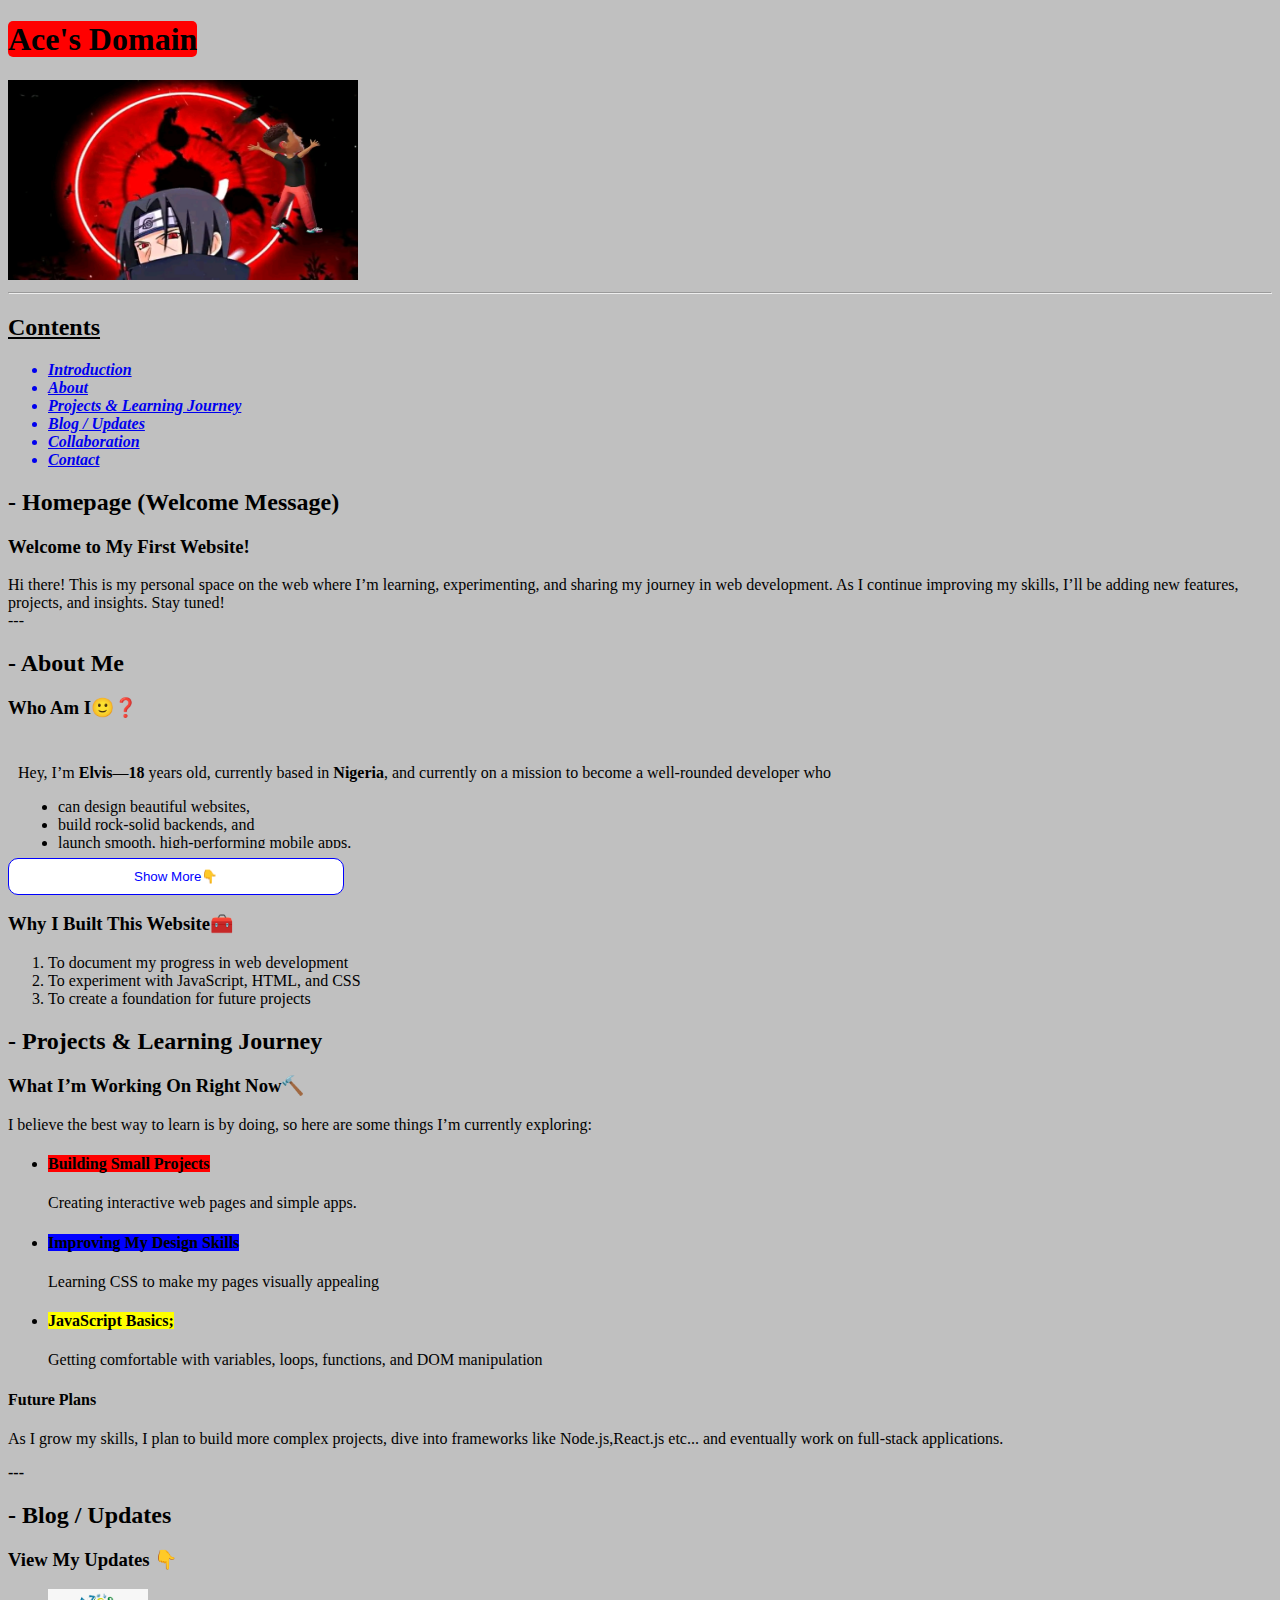
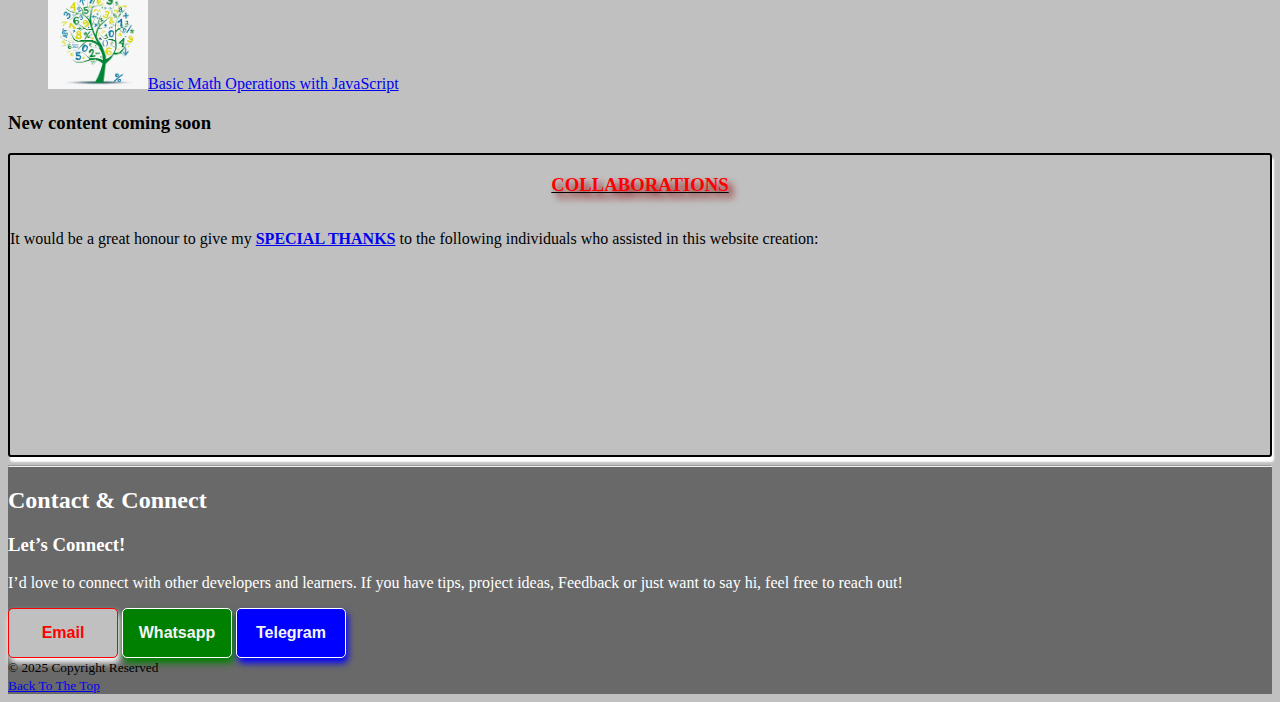
==== index.html @ 6791aa67 "Update index.html" ====
<!DOCTYPE html>
<html lang="en">
<head>
  <meta charset="UTF-8">
  <meta http-equiv="X-UA-Compatible" content="IE=Edge">
  <meta name="viewport" content="width=device-width, initial-scale=1">

  <title>PLAYGROUND </title>

  
  <!-- HTML -->
  

    <!-- Custom Styles -->
  <link rel="stylesheet" href="style.css">
</head>

<body style="background-color:silver; font-family:fantasy">
  <header>
  
  <h1><span style="background-color: red; border-radius: 5px" id="top">Ace's Domain </span></h1>

 <input type= "image" src= 'sharingan.jpg' height= "200px" width = "350px" alt = "Sharingan Pic"> 
 
 <hr>
 
 <!--Topics-->
 <h2><u>Contents</u></h2>
 <ul>
<em><strong><a href="#Introduction"><li>Introduction</li></a>
<a href ="#About"><li>About</li></a>
<a href ="#Project"><li> Projects & Learning Journey</li></a> 
<a href = "#Blog"><li>Blog / Updates</li></a>
<a href ="#Collaboration"><li>Collaboration</li></a>
<a href ="#Contact"><li> Contact</li></a>
</strong>
</em>
</ul>
 
 
 
 </header>
 <!--Main Topics-->
  <main>
<h2 id= "Introduction">- Homepage (Welcome Message)</h2>
 <h3>Welcome to My First Website!</h3>
 <p>Hi there! This is my personal space on the web where I’m learning, experimenting, and sharing my journey in web development. As I continue improving my skills, I’ll be adding new features, projects, and insights. Stay tuned!<br>
---
</p>

<!--Topic 2-->
 <h2 id = "About">- About Me</h2>
 <h3>Who Am I🙂❓</h3>
    <div class="container" id="box">
  <p>
    Hey, I’m <strong>Elvis</strong>—<strong>18</strong> years old, currently based in <strong>Nigeria</strong>, and currently on a mission to become a well-rounded developer who
    <ul>
      <li>can design beautiful websites,</li>
      <li>build rock-solid backends, and</li>
      <li>launch smooth, high-performing mobile apps.</li>
    </ul>
  </p>
  <p>I didn’t come from a fancy coding bootcamp or a top tech school (yet)—I came from curiosity, late nights, endless tutorials, and an unshakable desire to build things that work and look good doing it. What started as a spark—wanting to understand how websites and apps work—has grown into a full-on fire for tech.</p>
  <p>Right now, I’m diving deep into HTML, CSS, JavaScript, and Python, with a growing love for React, Node.js, and Flutter. I’m especially fascinated by how design and logic work together—how a good UI can feel almost magical when backed by clean, powerful code.</p>
  <p>But I’m not just here to follow tutorials—I’m here to create, break things, fix them, and keep pushing until I get it right. My personal projects are my playground. I experiment, I fail, I learn, and I grow. Every bug is a lesson. Every solved problem is a little victory.</p>
  <p>I may be an introvert, but my code speaks for me. It's where I put my creativity, my attention to detail, and my hunger to learn. Whether it's a simple landing page or the logic behind a feature-packed app, I want my work to make an impact—to be useful, beautiful, and built to last.</p>
  <p>Outside the world of code, I enjoy <strong>gaming, viewing tech trends, listening to music, and watching anime</strong>. I’m a thinker by nature, a doer by choice, and someone who believes that small consistent progress beats occasional flashes of brilliance any day.</p>
  <p>This is just the beginning. I’m building my future one line of code at a time, and I'm always open to connecting with like-minded creators, mentors, or anyone who's passionate about tech and learning.</p>
</div>
  <button id="toggleBtn">Show More👇</button>
    
    
    <h3>Why I Built This Website🧰</h3>
<ol><li>To document my progress in web development

<li>To experiment with JavaScript, HTML, and CSS </li>

<li>To create a foundation for future projects</li></ol>

<!--Topic 3-->

<h2 id ="Project"> - Projects & Learning Journey</h2>
<h3>What I’m Working On Right Now🔨</h3>
  <p>I believe the best way to learn is by doing, so here are some things I’m currently exploring:</p>

    <ul>

<li><h4> <span style= "background-color:red">Building Small Projects</span></h4> <p>Creating interactive web pages and simple apps.</p>
</li>
<li><h4><span style= "background-color:blue">Improving My Design Skills</span> </h4> <p>Learning CSS to make my pages visually appealing</p> </li>
<li> <h4><span style="background-color: yellow">JavaScript Basics; </span></h4> <p>Getting comfortable with variables, loops, functions, and DOM manipulation</p></li>
</ul>
    
<h4>Future Plans</h4>
<p>As I grow my skills, I plan to build more complex projects, dive into frameworks like Node.js,React.js etc... and eventually work on full-stack applications.</p>


<b>---</b>
  </main>

  <article>
<!--Topic 4-->
<h2 id="Blog">- Blog / Updates</h2>
<h3>View My Updates 👇</h3>

  <!-- Project -->
<ul>
<a href="html/math.html">
  <image src="media/images.png" height="100px" width ="100px" alt="Basic Math Operations with JavaScript">Basic Math Operations with JavaScript</image>
</a>


</ul>
  <!--New Content Coming Soon-->
    <h3 id="loading">
  New content coming soon
    </h3>
  </article>
  <script src="main.js"></script>
  
  <!--Closure-->
  <div id="collab">
<u>  <h3 id="Collaboration" style="font-family: cursive; color: red; text-shadow: 5px 5px 7px darkred; font-weight: bold; text-align: center; text-transform: uppercase"> Collaborations</h3></u>
 <p>It would be a great honour to give my <span style= "text-shadow: 5px 5px 2px silver; text-transform: uppercase; font-weight: bold"><a href="html/thanks.html">Special thanks</a></span> to the following individuals who assisted in this website creation:</p>
 <!--Collaboration list below-->
  
    
  </div>
  
  
  
  
  <footer style = "background-color: dimgrey"> <hr>
    <h2 id = "Contact" style= "color: white">Contact & Connect<h2></h2>

<h3 style = "color: White">Let’s Connect!</h3>
<p style= "color:white">
I’d love to connect with other developers and learners. If you have tips, project ideas, Feedback or just want to say hi, feel free to reach out!</p>
<!--Email-->
  <a href ="mailto:elvismbonu100@gmail.com"> <button style="border-radius: 5px; color: Red; background-color: silver; border: 1px solid red; height: 50px; width: 110px; font-size: 100%; box-shadow: 2px 5px 7px white;" id="email"><strong>Email</strong></button></a>

<!--Whatsapp-->
<a href ="https://wa.me//+2347054971517"><button style="border-radius: 5px; color: whitesmoke; background-color: green; border: 1px solid white; height: 50px; width: 110px; font-size: 100%; box-shadow: 2px 5px 7px green" id="whatsapp"><strong>Whatsapp</strong></button></a>

<!--Telegram-->
<a href = "https://t.me//aceuchiha100"><button style="border-radius: 5px; color: whitesmoke; background-color: blue; border: 1px solid white; height: 50px; width: 110px; font-size: 100%; box-shadow: 2px 5px 7px blue;"id="telegram"><strong>Telegram</strong></button></a><br>
<small>&copy 2025 Copyright Reserved<br></small>
<small><a href="#top">Back To The Top</a></small>   
  </footer>
</body>
  </html>
---- style.css ----
.container {
  height: 10vh;
  overflow: hidden;
  transition: height 15s ease;
  padding: 10px;
  margin-bottom: 10px;
}

#toggleBtn{
  padding: 10px 125px;
  background-color: white;
  color: blue;
  border: 1px solid blue;
  border-radius: 10px;
  cursor: pointer;
}
@keyframes blink {
  0%, 100% { opacity: 0; }
  10% { opacity: 1; }
  30% { opacity: 1; }
  40%, 90% { opacity: 0; }
}
#collab{
  display: flex;
  flex-direction: column;
  height: 300px;
overflow-y: auto;
  border-radius: 3px;
  border: 2px solid black;
  box-shadow: 2px 5px 2px white;
}
button {
  transition: transform 0.2s ease;
}

#email:hover {
  background-color: red;
  color: white;
  transform: scale(0.9);
  cursor: pointer;
}

#whatsapp:hover {
  background-color: green;
  color: white;
  transform: scale(0.9);
  cursor: pointer;
}
#telegram:hover {
  background-color: blue;
  color: white;
  transform: scale(0.9);
  cursor: pointer;
}
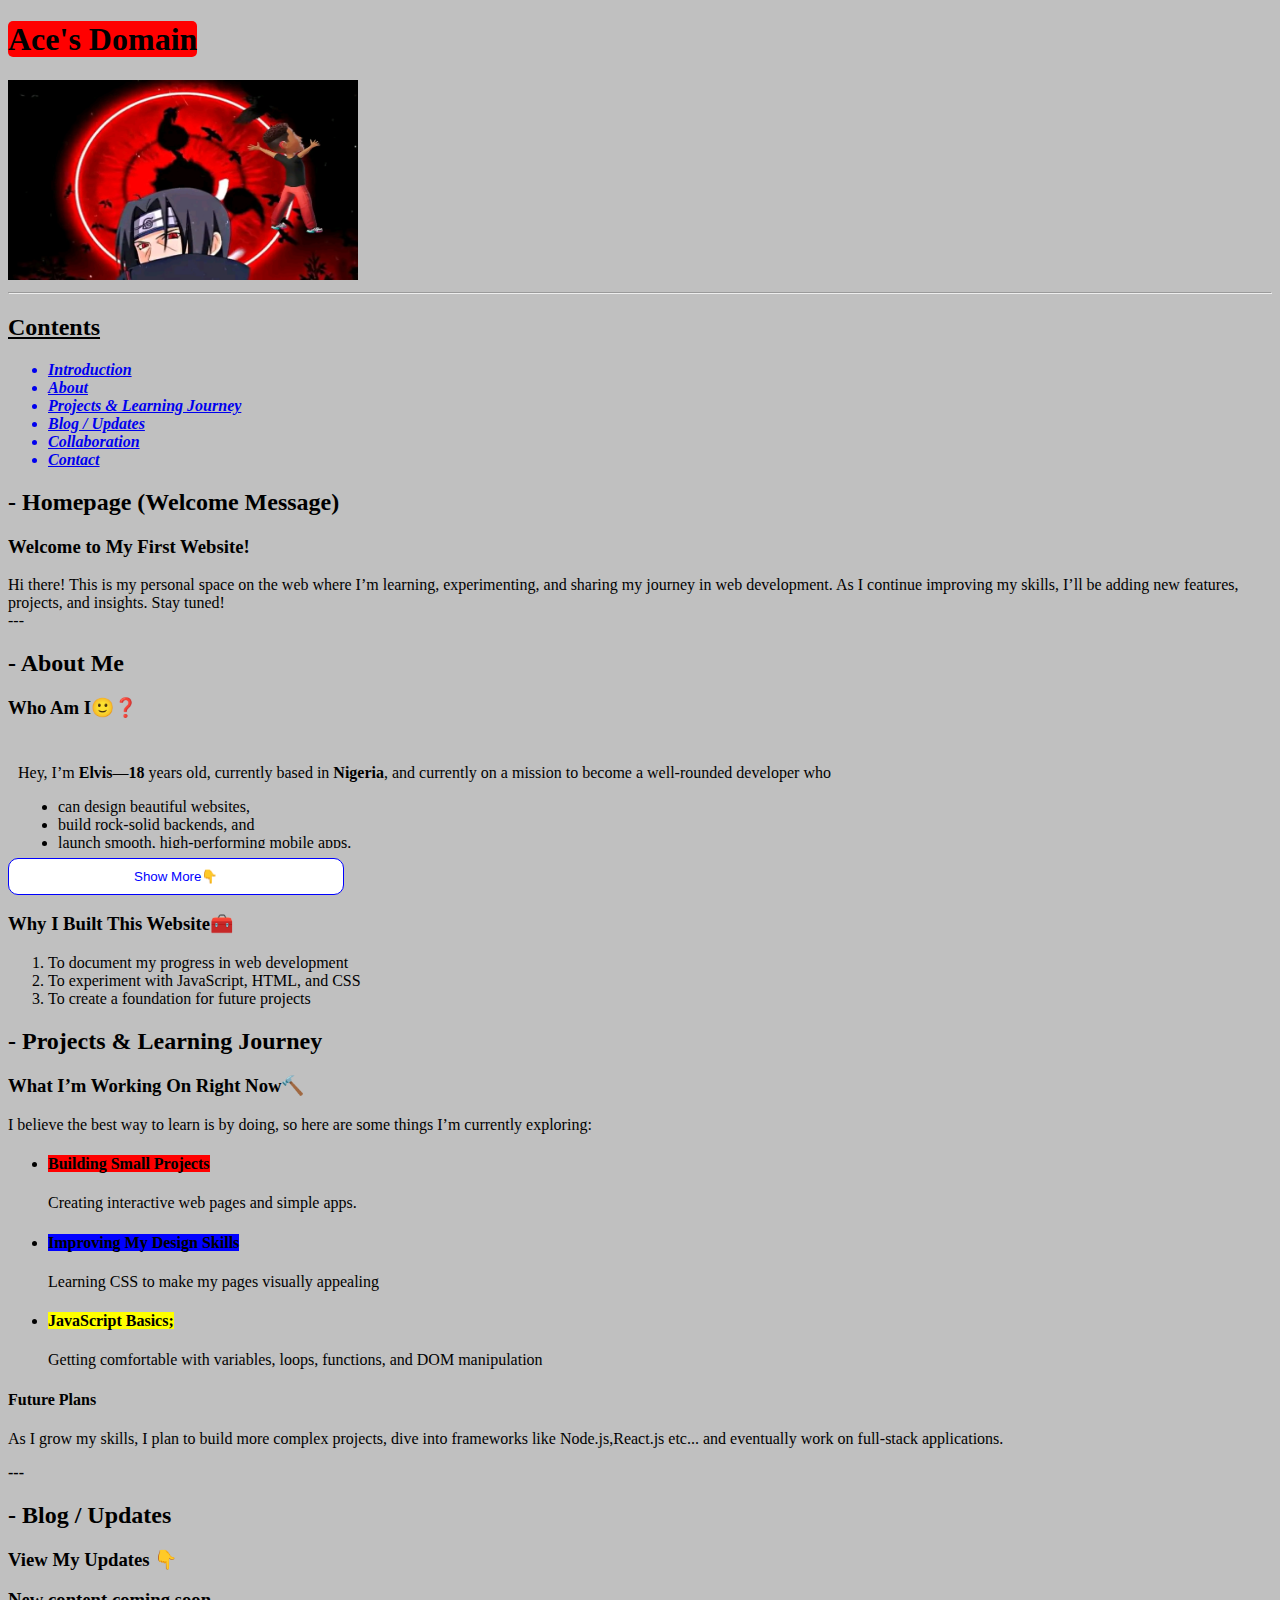
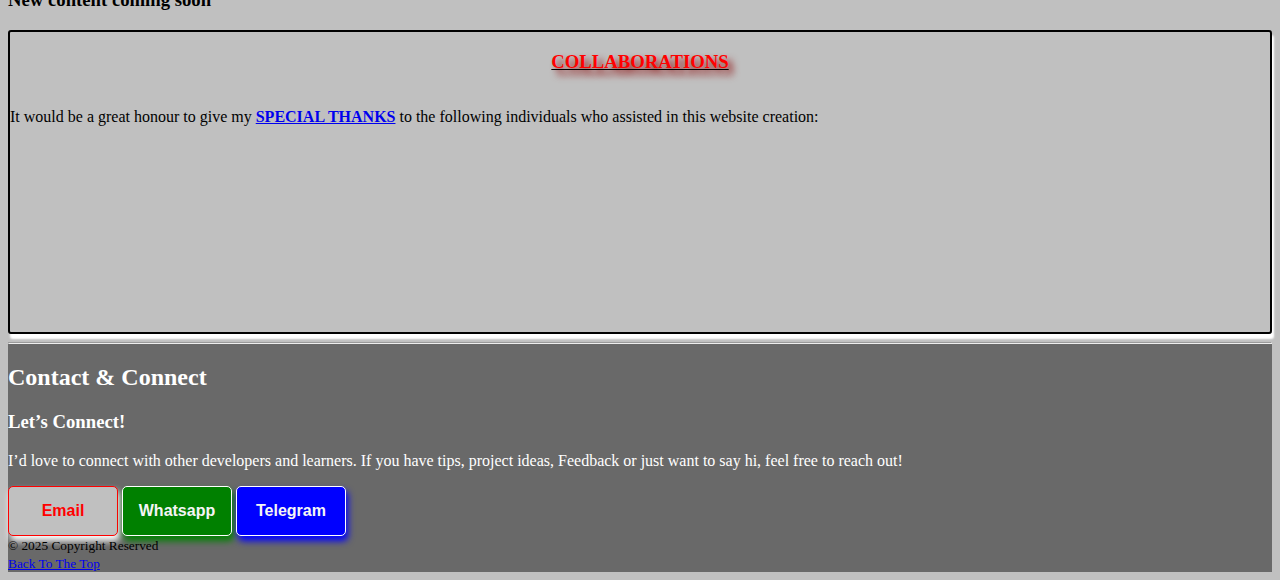
==== commit fcda8f91: "Update index.html" ====
--- a/index.html
+++ b/index.html
@@ -5,7 +5,7 @@
   <meta http-equiv="X-UA-Compatible" content="IE=Edge">
   <meta name="viewport" content="width=device-width, initial-scale=1">
 
-  <title>PLAYGROUND </title>
+  <title>Ace Domain</title>
 
   
   <!-- HTML -->
@@ -104,13 +104,11 @@
 <h3>View My Updates 👇</h3>
 
   <!-- Project -->
-<ul>
-<a href="html/math.html">
-  <image src="media/images.png" height="100px" width ="100px" alt="Basic Math Operations with JavaScript">Basic Math Operations with JavaScript</image>
-</a>
 
 
-</ul>
+
+
+    
   <!--New Content Coming Soon-->
     <h3 id="loading">
   New content coming soon
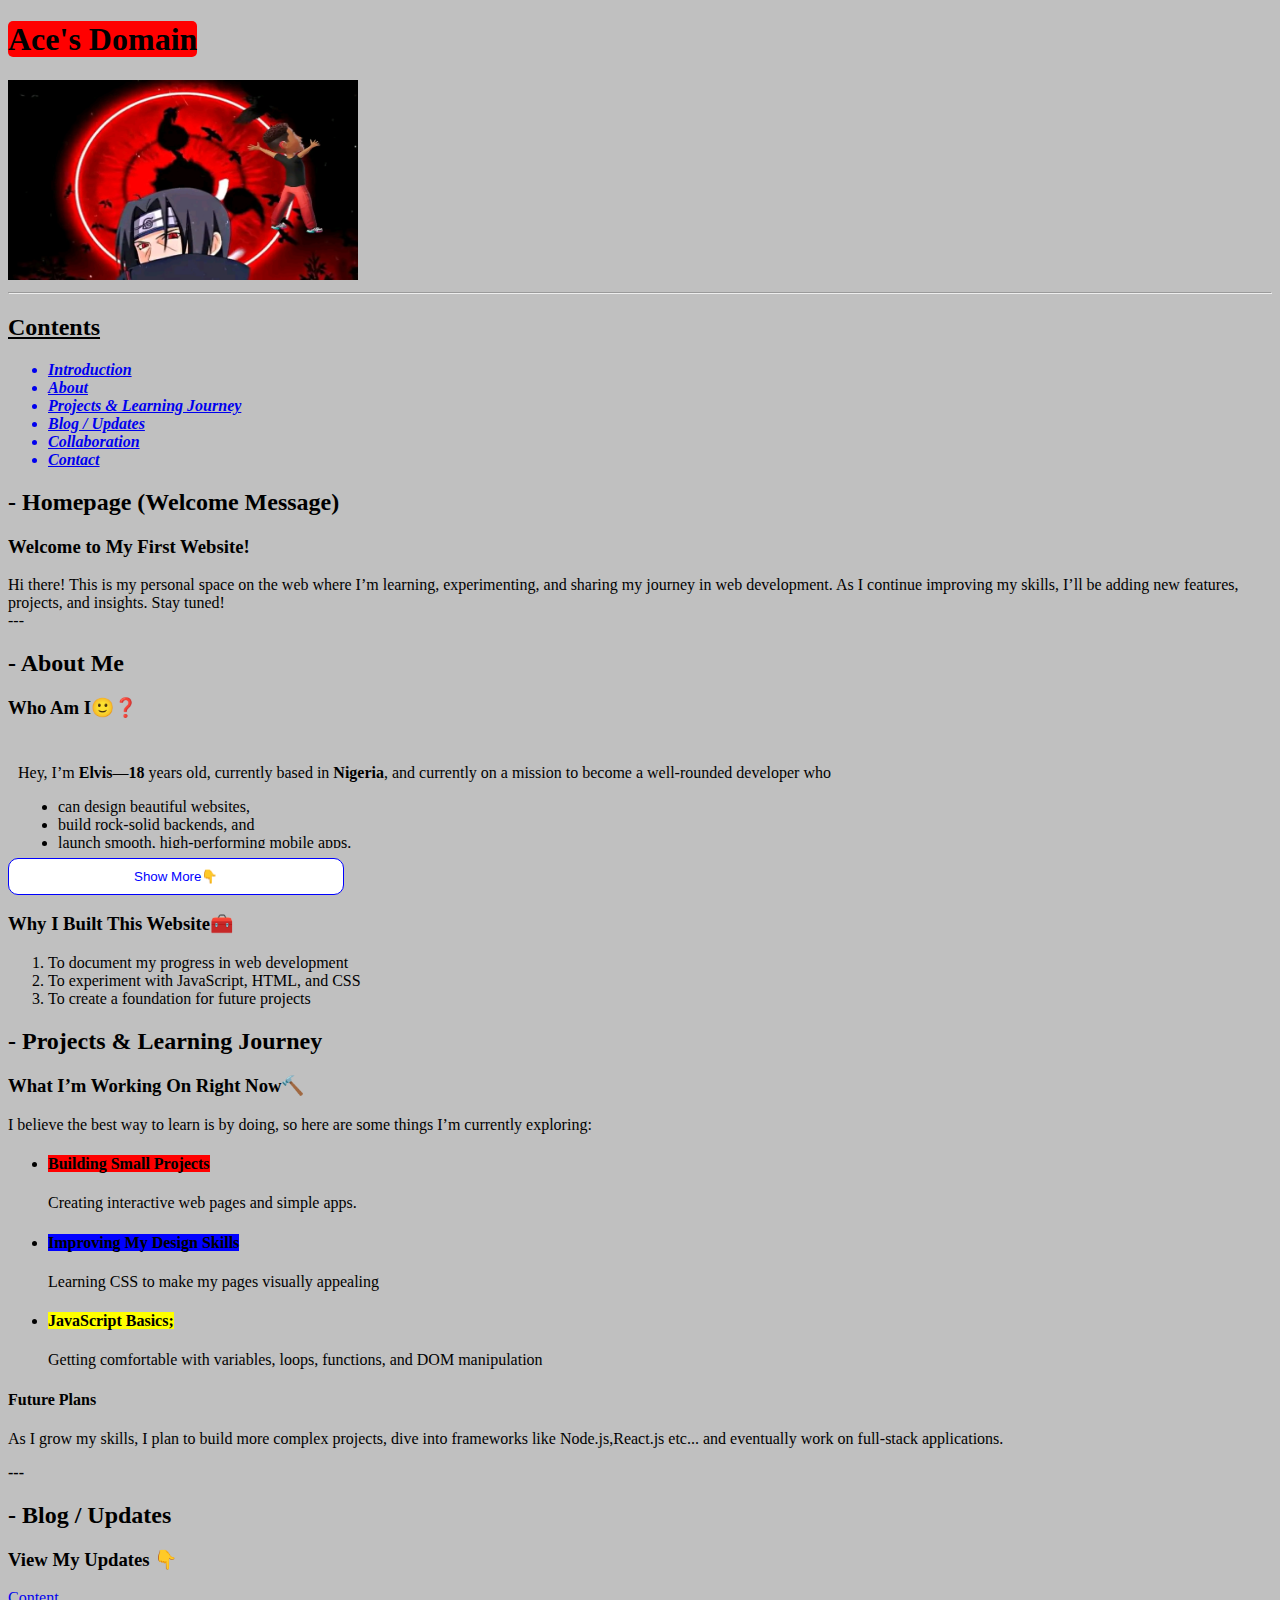
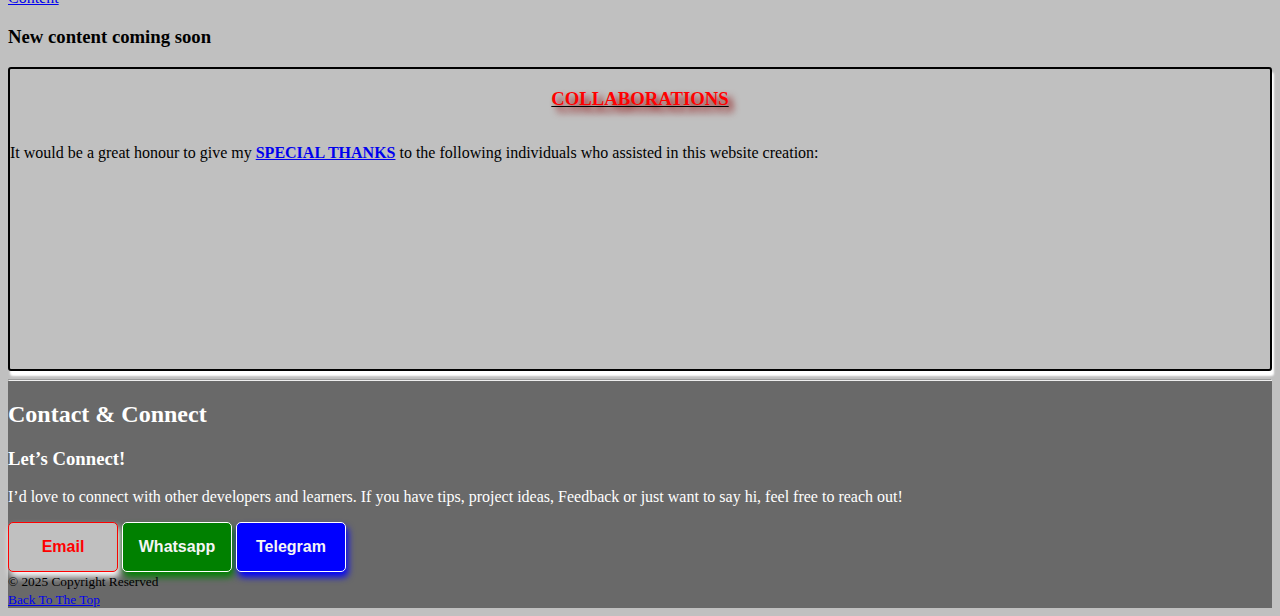
==== commit 5b34d91b: "Update index.html" ====
--- a/index.html
+++ b/index.html
@@ -104,7 +104,7 @@
 <h3>View My Updates 👇</h3>
 
   <!-- Project -->
-
+<a href="html/math.html">Content</a>
 
 
 
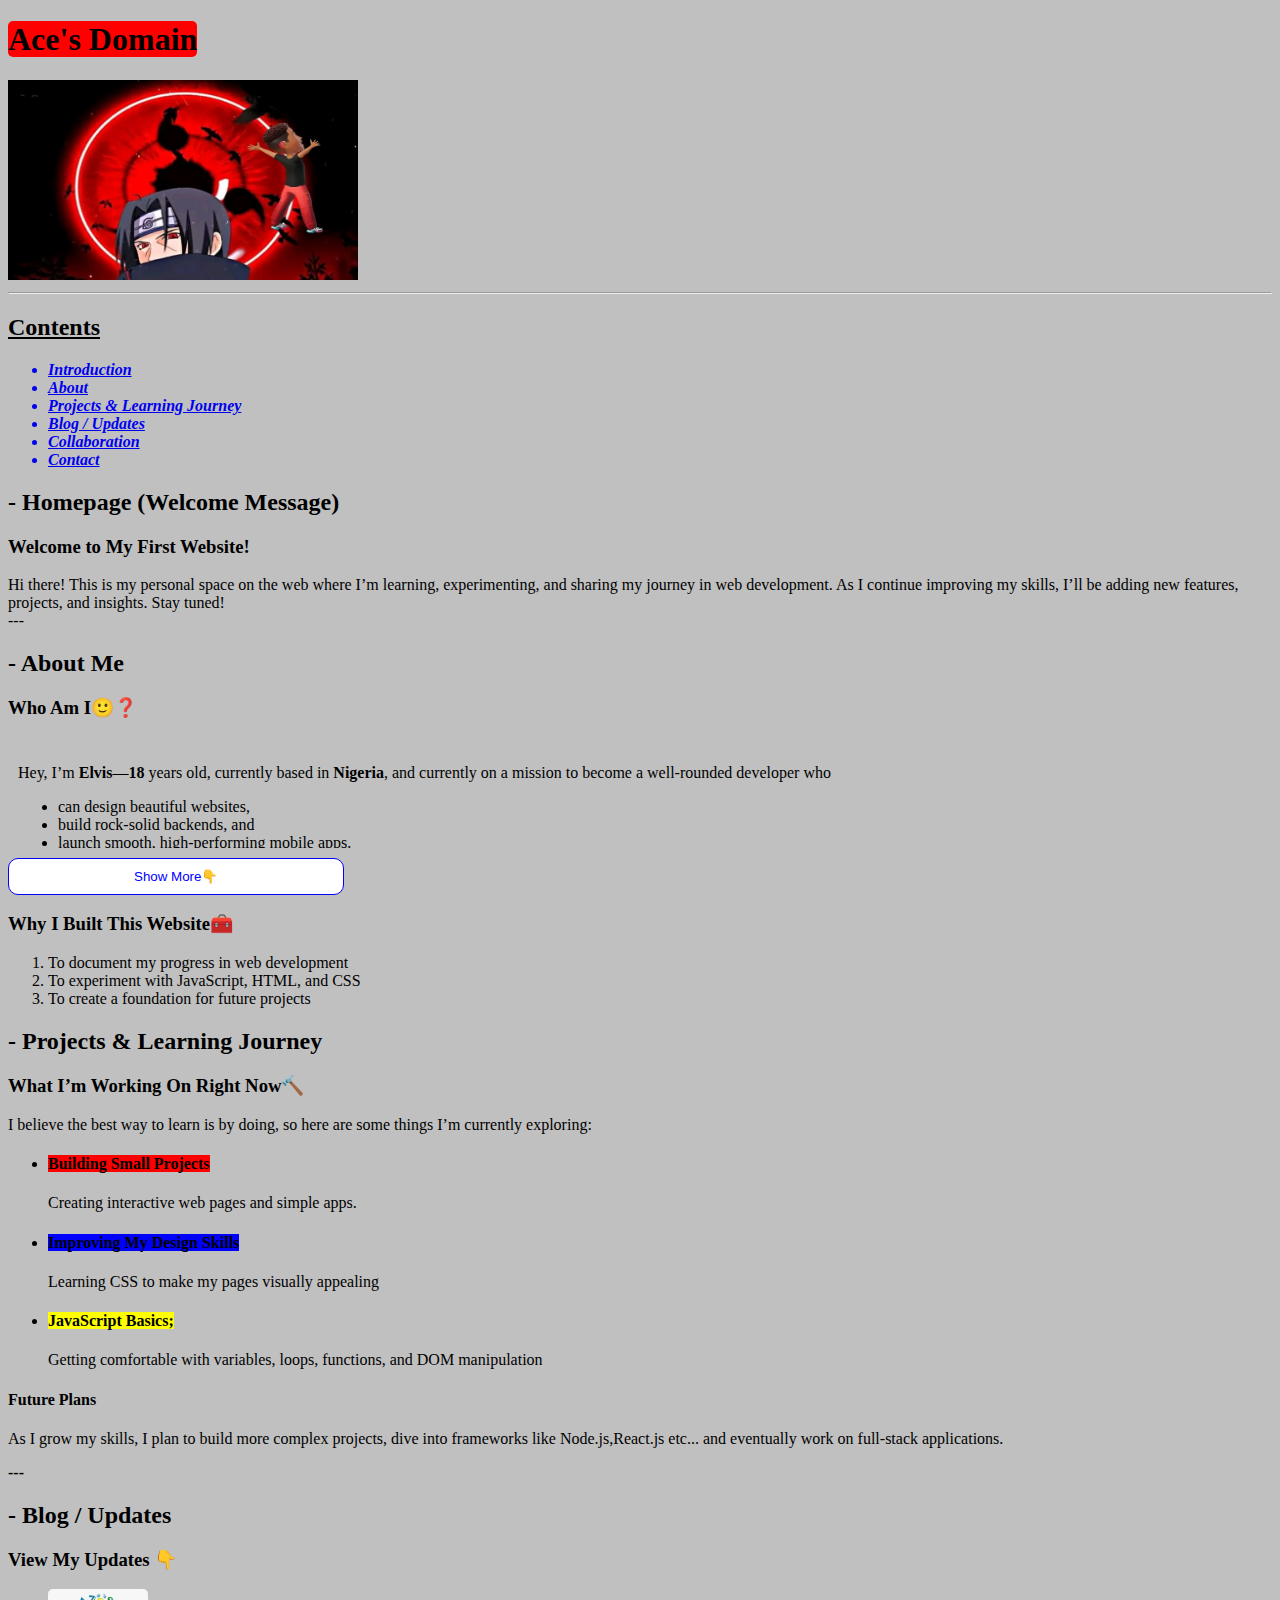
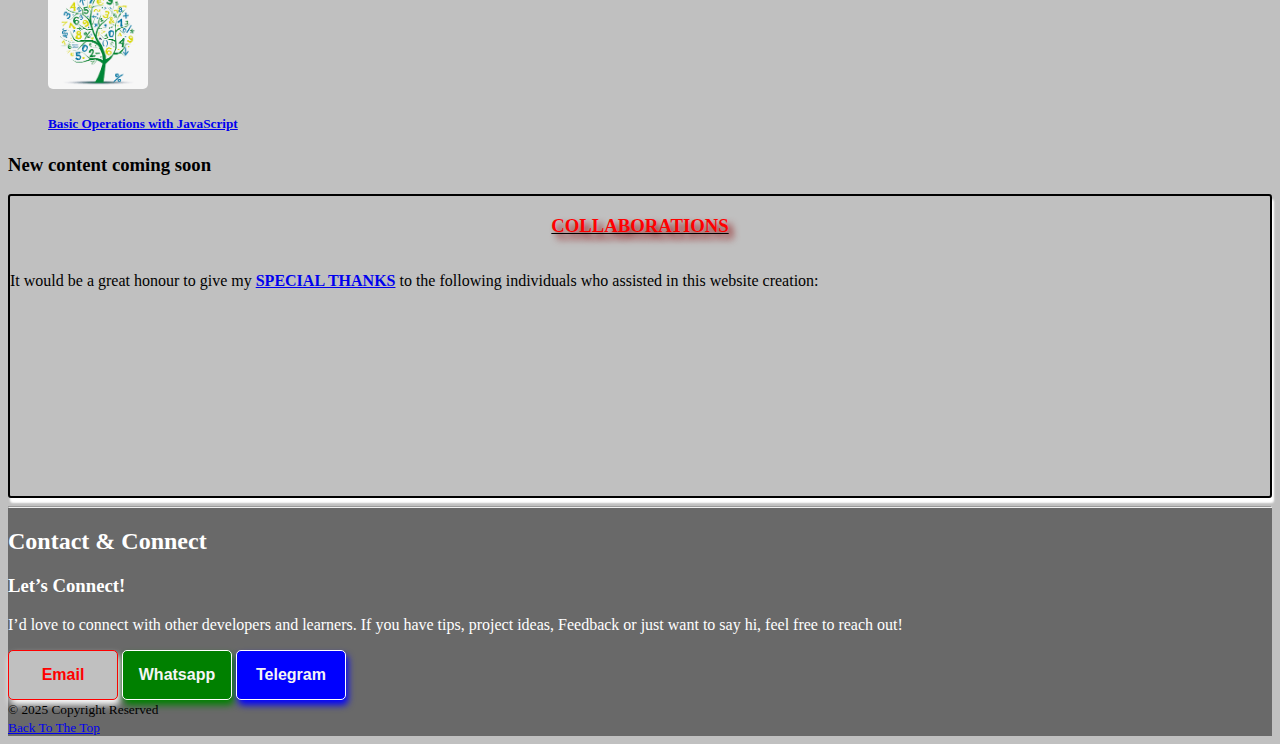
==== commit 2298843f: "Update index.html" ====
--- a/index.html
+++ b/index.html
@@ -104,11 +104,16 @@
 <h3>View My Updates 👇</h3>
 
   <!-- Project -->
-<a href="html/math.html">Content</a>
+    <ul>
+<a href="html/math.html" target="_blank">
+  <image src="../media/images.png" height="100px" width="100px" style="border-radius: 5px;"></image>
+  <h5> Basic Operations with JavaScript</h5>
+</a>
+    
 
 
 
-    
+    </ul>
   <!--New Content Coming Soon-->
     <h3 id="loading">
   New content coming soon
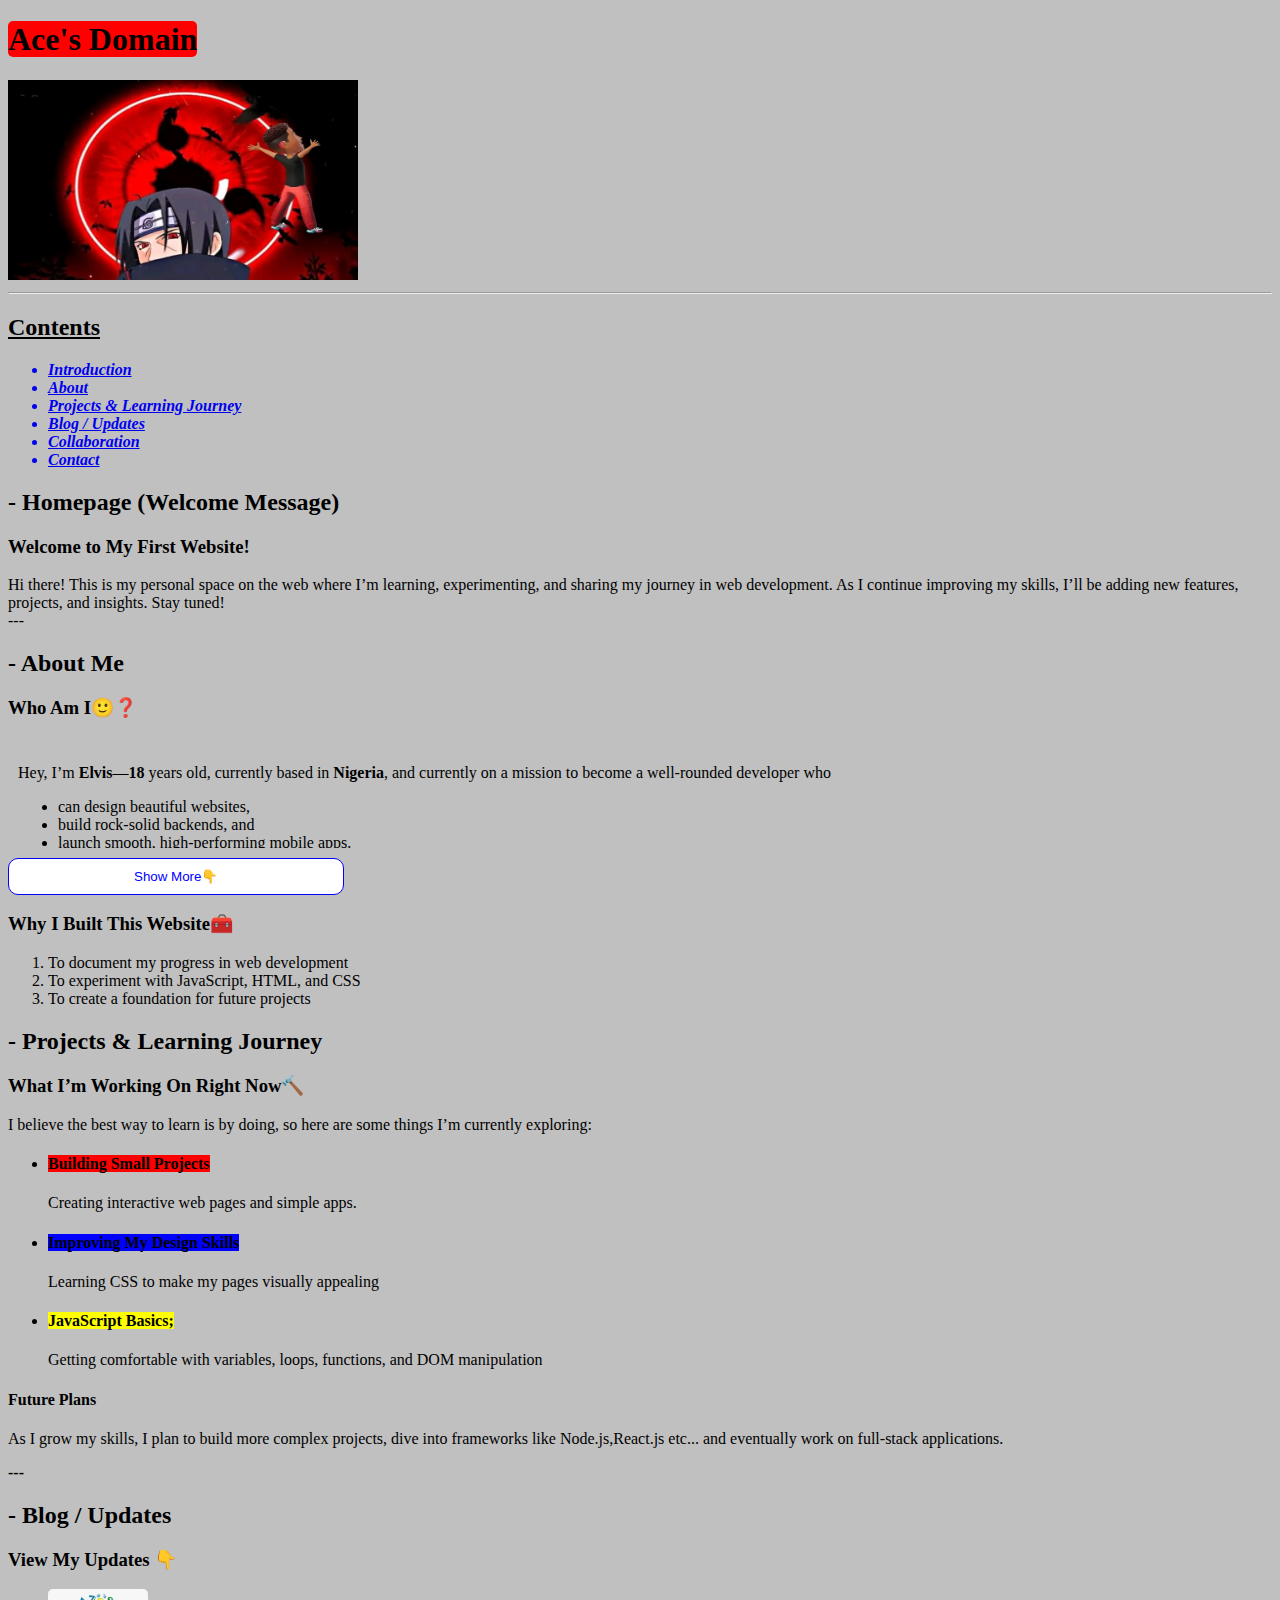
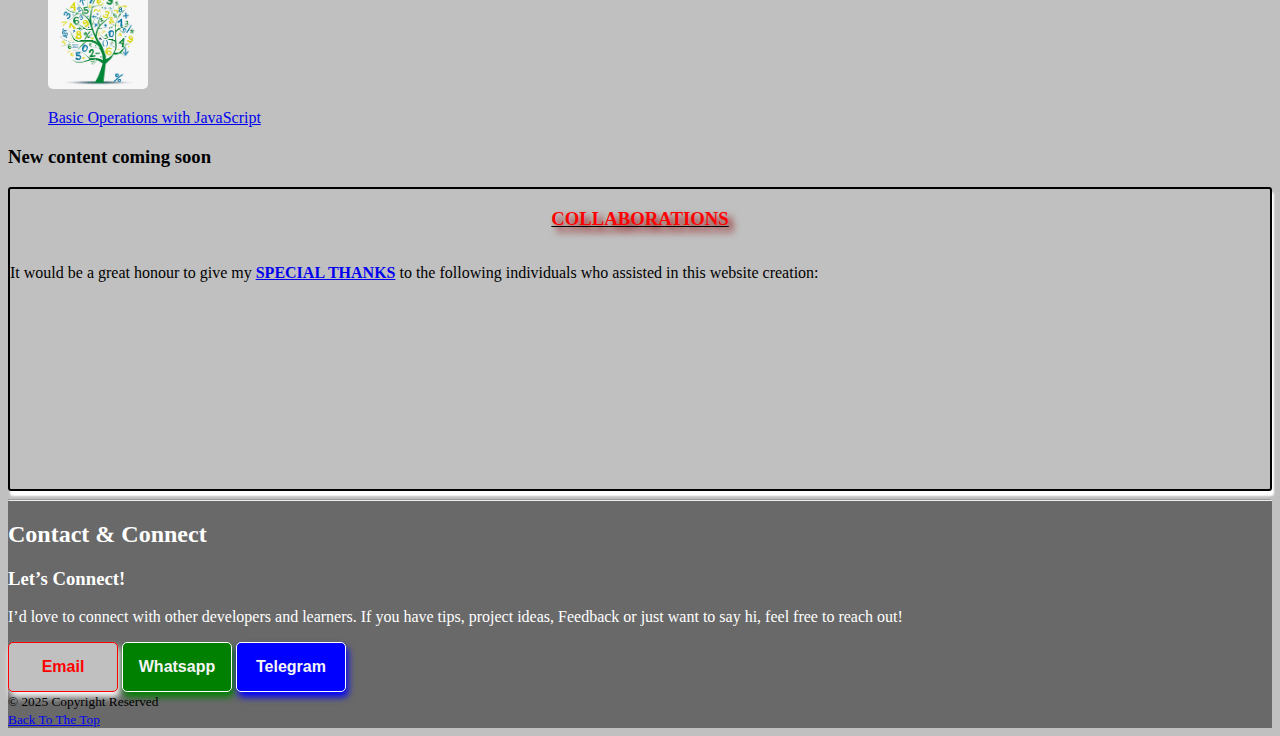
==== commit aa1d29cc: "Update index.html" ====
--- a/index.html
+++ b/index.html
@@ -13,6 +13,7 @@
 
     <!-- Custom Styles -->
   <link rel="stylesheet" href="style.css">
+<link rel="icon" type="image" href="media/FB_IMG_16926350915045326.jpg">
 </head>
 
 <body style="background-color:silver; font-family:fantasy">
@@ -106,8 +107,8 @@
   <!-- Project -->
     <ul>
 <a href="html/math.html" target="_blank">
-  <image src="../media/images.png" height="100px" width="100px" style="border-radius: 5px;"></image>
-  <h5> Basic Operations with JavaScript</h5>
+  <image src="media/images.png" height="100px" width="100px" style="border-radius: 5px;"></image>
+  <p> Basic Operations with JavaScript</p>
 </a>
     
 
